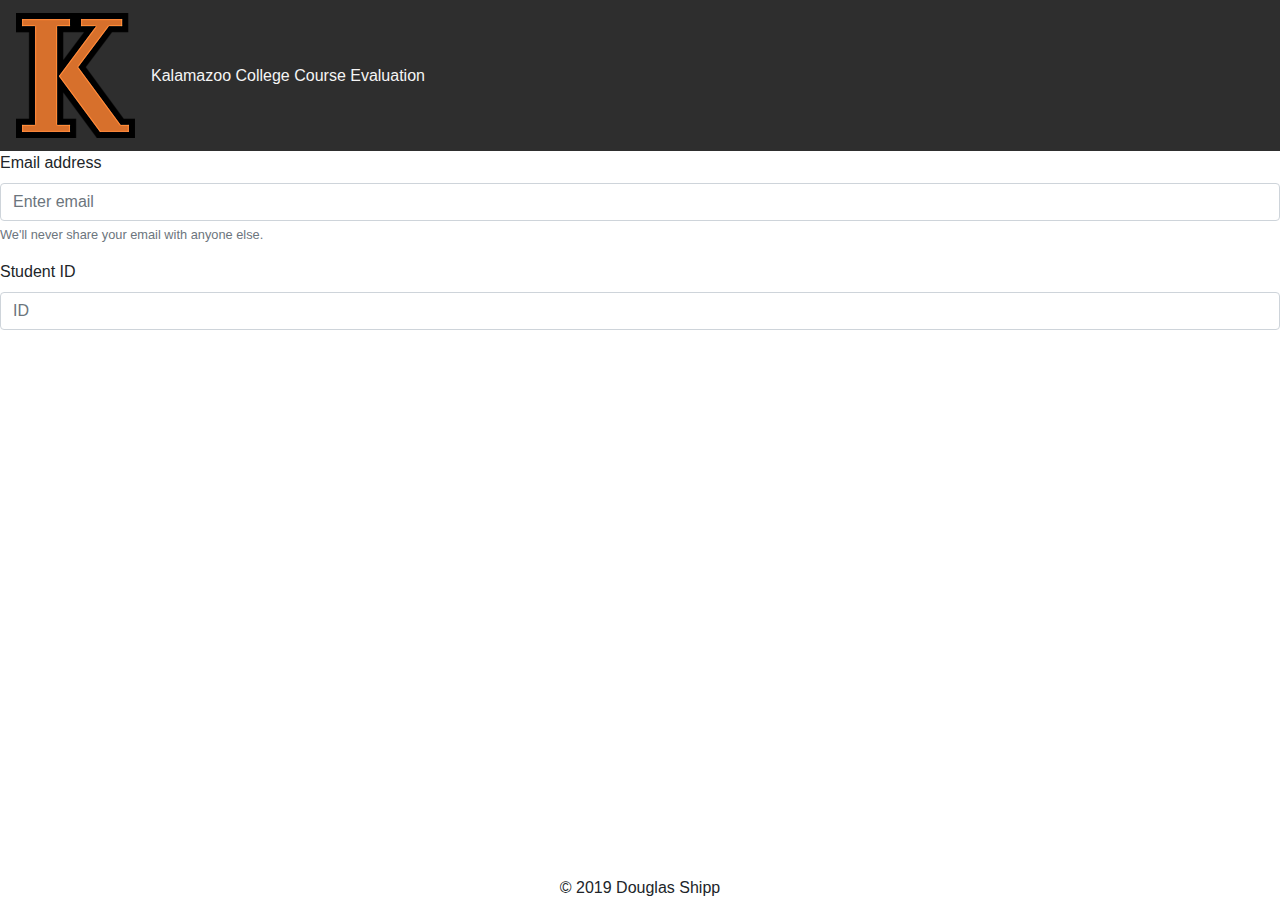
==== index.html @ 670cba9c "Added in email and ID form to home page" ====
<!DOCTYPE html>
    <head>
        <meta charset="utf-8">
        <title>Kalamazoo College Course Evaluation </title>
        <meta name="viewport" content="width=device-width, initial-scale=1">
        <link rel="stylesheet" href="styles.css">
        <link rel="stylesheet" href="https://stackpath.bootstrapcdn.com/bootstrap/4.3.1/css/bootstrap.min.css" integrity="sha384-ggOyR0iXCbMQv3Xipma34MD+dH/1fQ784/j6cY/iJTQUOhcWr7x9JvoRxT2MZw1T" crossorigin="anonymous">
        <script src="https://stackpath.bootstrapcdn.com/bootstrap/4.3.1/js/bootstrap.min.js" integrity="sha384-JjSmVgyd0p3pXB1rRibZUAYoIIy6OrQ6VrjIEaFf/nJGzIxFDsf4x0xIM+B07jRM" crossorigin="anonymous"></script>
    </head>

    <body>
        
        <!-- Navigation Bar and header -->
         <nav class="navbar navbar-expand-md navbar-custom"> 
             <a class="navbar-brand" href="#">
                 <img src="img/KCollegeLogo.png" >
            </a>
             <span class="navbar-text">Kalamazoo College Course Evaluation</span>
        </nav> 

        <div class="form-group">
            <label for="exampleInputEmail1">Email address</label>
            <input type="email" class="form-control" id="exampleInputEmail1" aria-describedby="emailHelp" placeholder="Enter email">
            <small id="emailHelp" class="form-text text-muted">We'll never share your email with anyone else.</small>
          </div>
        <div class="form-group">
            <label for="studentID">Student ID</label>
            <input type="password" class="form-control" id="studentID" placeholder="ID">
        </div>
        
        <!-- Footer with the copyright -->
        <footer class="page-footer font-small elegant-color" id="footer">
            <div class="footer-copyright text-center py-3">
                &copy; 2019 Douglas Shipp
            </div>
        </footer>
    </body>
</html>
---- styles.css ----
.navbar-custom
{
    background-color: #2E2E2E;
    
}

.navbar-custom .navbar-text
{
    color: whitesmoke;
}

#footer
{
    position: absolute;;
    width: 100%;
    bottom: 0;
    height: 2.5rem;
}
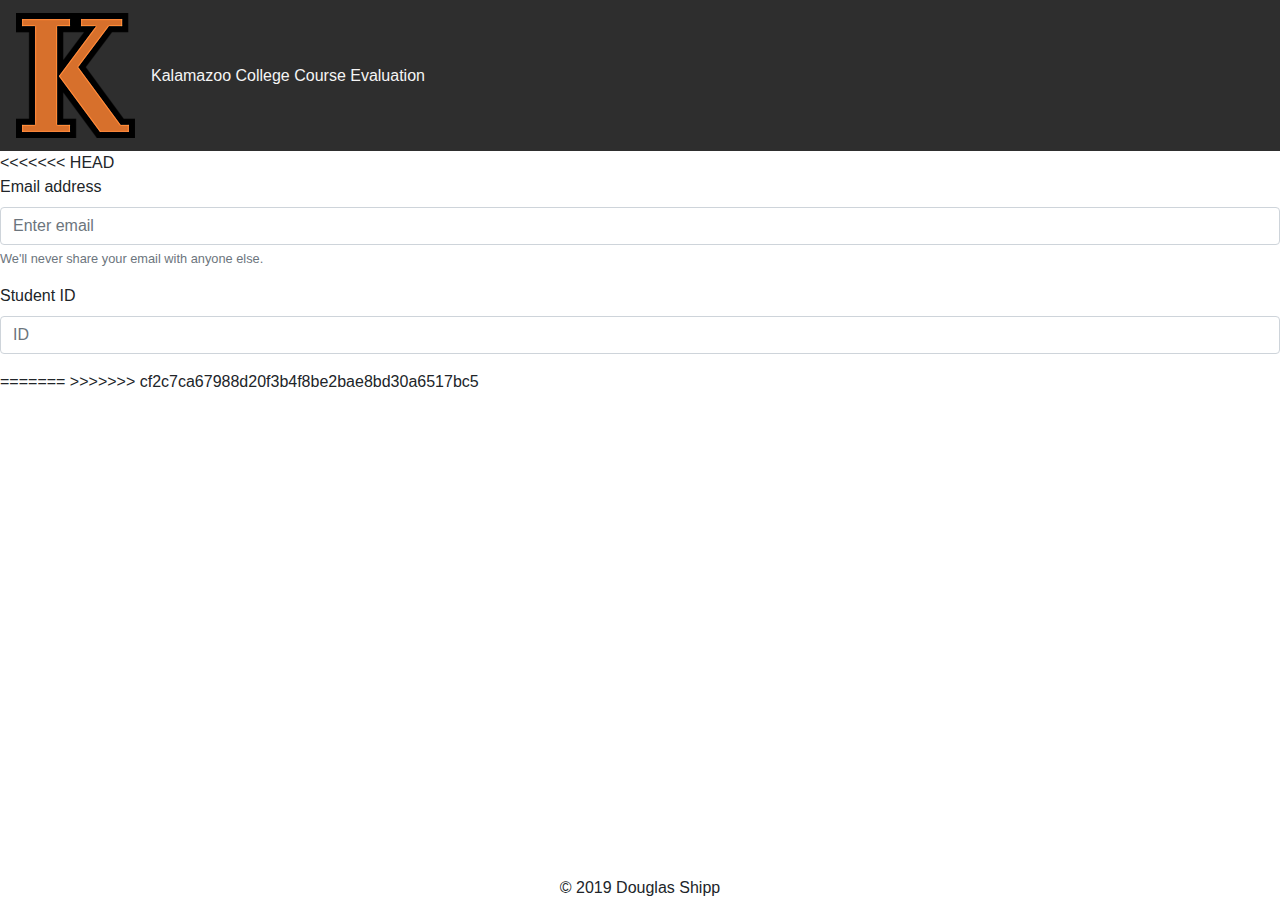
==== commit df45da6c: "quick test" ====
--- a/index.html
+++ b/index.html
@@ -17,6 +17,7 @@
             </a>
              <span class="navbar-text">Kalamazoo College Course Evaluation</span>
         </nav> 
+<<<<<<< HEAD
 
         <div class="form-group">
             <label for="exampleInputEmail1">Email address</label>
@@ -34,6 +35,8 @@
                 &copy; 2019 Douglas Shipp
             </div>
         </footer>
+=======
+>>>>>>> cf2c7ca67988d20f3b4f8be2bae8bd30a6517bc5
     </body>
 </html>
 
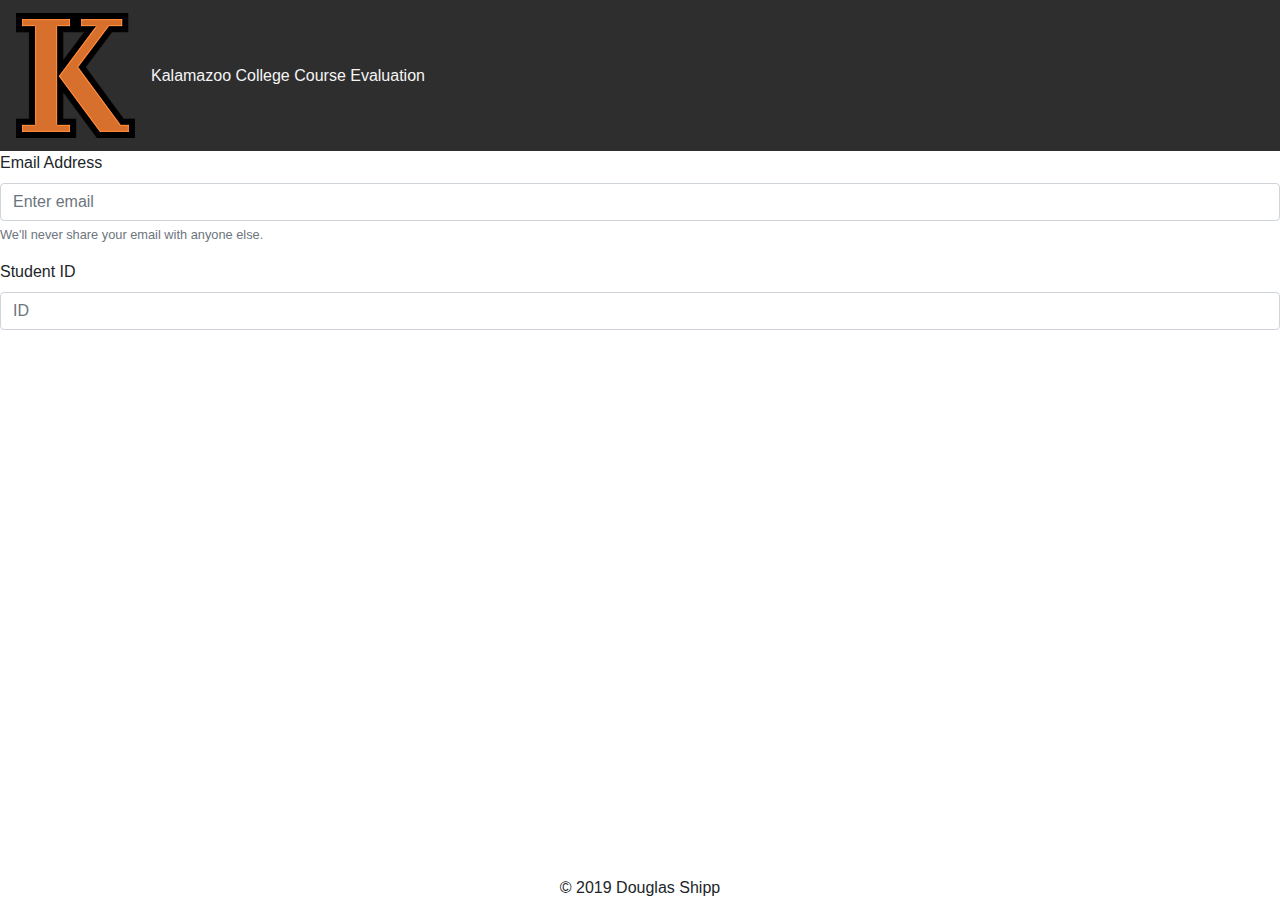
==== commit 67770dc1: "fixed typo" ====
--- a/index.html
+++ b/index.html
@@ -17,10 +17,9 @@
             </a>
              <span class="navbar-text">Kalamazoo College Course Evaluation</span>
         </nav> 
-<<<<<<< HEAD
 
         <div class="form-group">
-            <label for="exampleInputEmail1">Email address</label>
+            <label for="exampleInputEmail1">Email Address</label>
             <input type="email" class="form-control" id="exampleInputEmail1" aria-describedby="emailHelp" placeholder="Enter email">
             <small id="emailHelp" class="form-text text-muted">We'll never share your email with anyone else.</small>
           </div>
@@ -35,8 +34,6 @@
                 &copy; 2019 Douglas Shipp
             </div>
         </footer>
-=======
->>>>>>> cf2c7ca67988d20f3b4f8be2bae8bd30a6517bc5
     </body>
 </html>
 
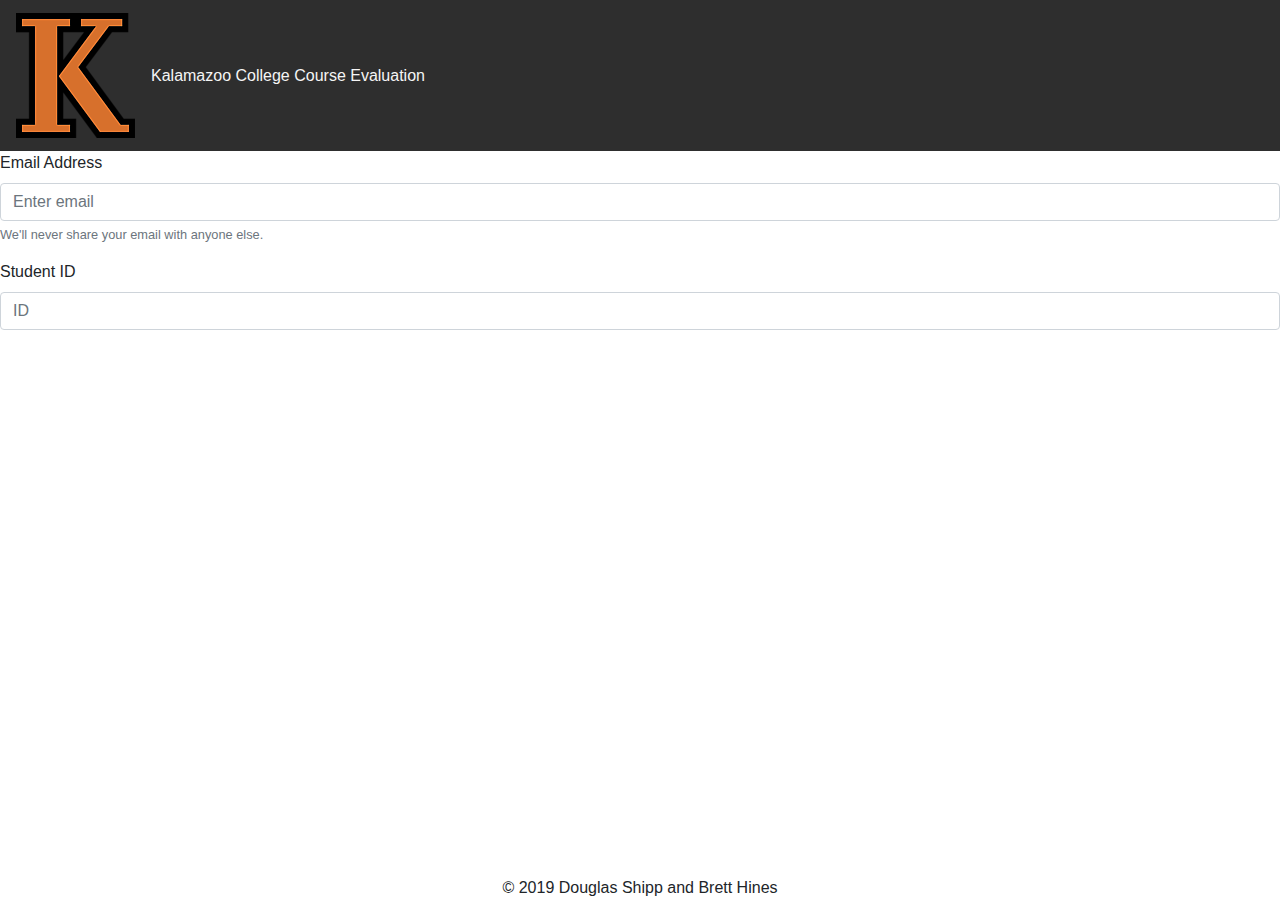
==== commit 9cab3acb: "Added Brett to copyright" ====
--- a/index.html
+++ b/index.html
@@ -27,11 +27,12 @@
             <label for="studentID">Student ID</label>
             <input type="password" class="form-control" id="studentID" placeholder="ID">
         </div>
+
         
         <!-- Footer with the copyright -->
         <footer class="page-footer font-small elegant-color" id="footer">
             <div class="footer-copyright text-center py-3">
-                &copy; 2019 Douglas Shipp
+                &copy; 2019 Douglas Shipp and Brett Hines
             </div>
         </footer>
     </body>
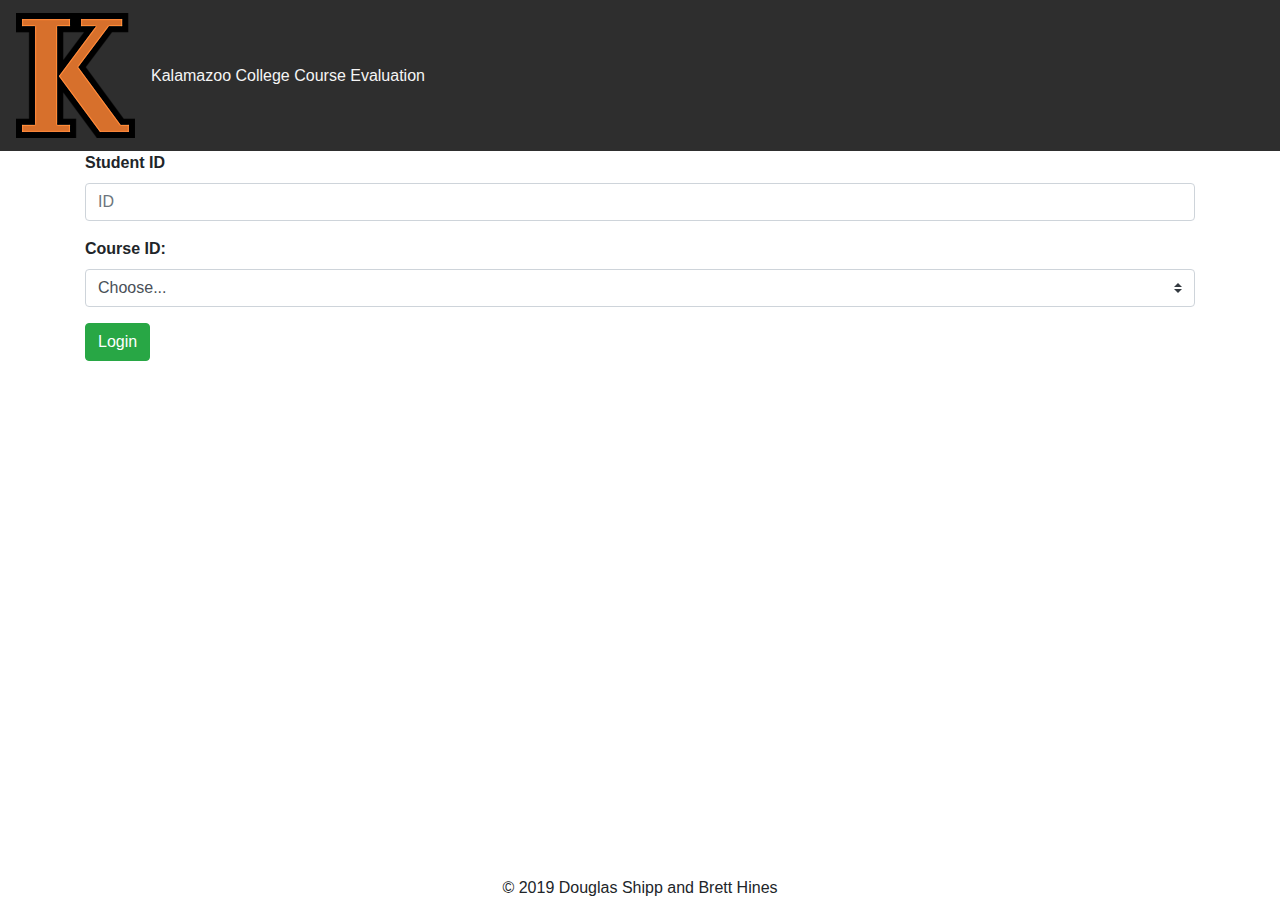
==== commit 941d028e: "Updates 10/24/19" ====
--- a/index.html
+++ b/index.html
@@ -1,40 +1,57 @@
 <!DOCTYPE html>
-    <head>
-        <meta charset="utf-8">
-        <title>Kalamazoo College Course Evaluation </title>
-        <meta name="viewport" content="width=device-width, initial-scale=1">
-        <link rel="stylesheet" href="styles.css">
-        <link rel="stylesheet" href="https://stackpath.bootstrapcdn.com/bootstrap/4.3.1/css/bootstrap.min.css" integrity="sha384-ggOyR0iXCbMQv3Xipma34MD+dH/1fQ784/j6cY/iJTQUOhcWr7x9JvoRxT2MZw1T" crossorigin="anonymous">
-        <script src="https://stackpath.bootstrapcdn.com/bootstrap/4.3.1/js/bootstrap.min.js" integrity="sha384-JjSmVgyd0p3pXB1rRibZUAYoIIy6OrQ6VrjIEaFf/nJGzIxFDsf4x0xIM+B07jRM" crossorigin="anonymous"></script>
-    </head>
 
-    <body>
+<head>
+    <meta charset="utf-8">
+    <title>Kalamazoo College Course Evaluation </title>
+    <meta name="viewport" content="width=device-width, initial-scale=1">
+    <link rel="stylesheet" href="styles.css">
+    <script src="main.js"></script>
+    <link rel="stylesheet" href="https://stackpath.bootstrapcdn.com/bootstrap/4.3.1/css/bootstrap.min.css"
+        integrity="sha384-ggOyR0iXCbMQv3Xipma34MD+dH/1fQ784/j6cY/iJTQUOhcWr7x9JvoRxT2MZw1T" crossorigin="anonymous">
+    <script src="https://stackpath.bootstrapcdn.com/bootstrap/4.3.1/js/bootstrap.min.js"
+        integrity="sha384-JjSmVgyd0p3pXB1rRibZUAYoIIy6OrQ6VrjIEaFf/nJGzIxFDsf4x0xIM+B07jRM"
+        crossorigin="anonymous"></script>
+</head>
+
+<body>
+
+    <!-- Inital input from student will be just student ID # and dropdown for the course # -->
+
+    <!-- Navigation Bar and header -->
+    <nav class="navbar navbar-expand-md navbar-custom">
+        <a class="navbar-brand" href="#">
+            <img src="img/KCollegeLogo.png">
+        </a>
+        <span class="navbar-text">Kalamazoo College Course Evaluation</span>
+    </nav>
+
+    <div class="container">
+        <div class="form-group">
+            <label for="studentID"><b>Student ID</b></label>
+            <input type="number" class="form-control" id="idNum" placeholder="ID">
+        </div>
         
-        <!-- Navigation Bar and header -->
-         <nav class="navbar navbar-expand-md navbar-custom"> 
-             <a class="navbar-brand" href="#">
-                 <img src="img/KCollegeLogo.png" >
-            </a>
-             <span class="navbar-text">Kalamazoo College Course Evaluation</span>
-        </nav> 
 
         <div class="form-group">
-            <label for="exampleInputEmail1">Email Address</label>
-            <input type="email" class="form-control" id="exampleInputEmail1" aria-describedby="emailHelp" placeholder="Enter email">
-            <small id="emailHelp" class="form-text text-muted">We'll never share your email with anyone else.</small>
-          </div>
-        <div class="form-group">
-            <label for="studentID">Student ID</label>
-            <input type="password" class="form-control" id="studentID" placeholder="ID">
+           <label for="courseID"><b>Course ID:</b></label> 
+           <select class="custom-select" id="inputGroupSelect01">
+            <option selected>Choose...</option>
+            <option value="1">Course 1</option>
+            <option value="2">Course 2</option>
+            <option value="3">Course 3</option>
+          </select>
         </div>
+    <button type="button" class="btn btn-success" id="button">Login</button>
+    </div>
 
-        
-        <!-- Footer with the copyright -->
-        <footer class="page-footer font-small elegant-color" id="footer">
-            <div class="footer-copyright text-center py-3">
-                &copy; 2019 Douglas Shipp and Brett Hines
-            </div>
-        </footer>
-    </body>
-</html>
 
+
+    <!-- Footer with the copyright -->
+    <footer class="page-footer font-small elegant-color" id="footer">
+        <div class="footer-copyright text-center py-3">
+            &copy; 2019 Douglas Shipp and Brett Hines
+        </div>
+    </footer>
+</body>
+
+</html>--- a/styles.css
+++ b/styles.css
@@ -1,3 +1,6 @@
+.container {
+    text-align: left;
+}
 .navbar-custom
 {
     background-color: #2E2E2E;
@@ -11,7 +14,7 @@
 
 #footer
 {
-    position: absolute;;
+    position: absolute;
     width: 100%;
     bottom: 0;
     height: 2.5rem;
